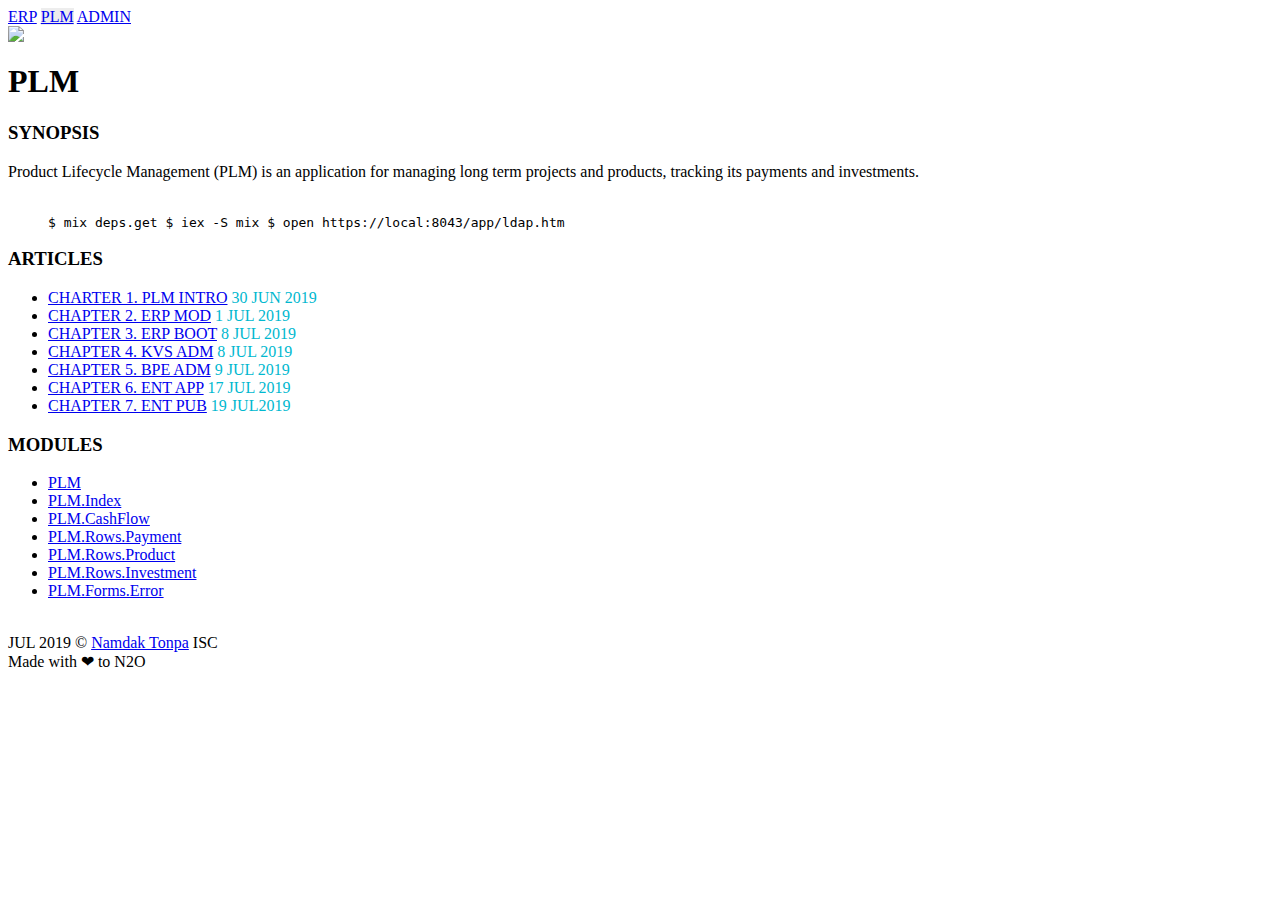
==== index.html @ c8fbf2cb "cleanup n2o.space" ====
<html><head><meta charset="utf-8" /><meta http-equiv="Content-Type" content="text/html; charset=utf-8" />
<meta name="viewport" content="width=device-width, initial-scale=1.0" /><meta name="description" content="" />
<meta name="author" content="Maxim Sokhatsky" /><title>PLM</title>
    <link rel="stylesheet" href="https://n2o.dev/blank.css" />
    <link rel="stylesheet" href="https://n2o.dev/zima.css" />
</head><body><nav>
        <a href="https://erp.uno">ERP</a>
        <a href="https://plm.erp.uno" style="background:#ededed;">PLM</a>
        <a href="https://plm-2.erp.uno:8043/app/ldap.htm">ADMIN</a>
    </nav><header>
         <a href="https://github.com/erpuno/plm"><img src="https://avatars2.githubusercontent.com/u/45430889?s=200" /></a>
        <h1>PLM</h1>
    </header><aside>
        <article>
            <section>
                <h3>SYNOPSIS</h3>
                <div>Product Lifecycle Management (PLM) is an application
                     for managing long term projects and products, tracking
                     its payments and investments.</div><br/>
<figure><code> $ mix deps.get
 $ iex -S mix
 $ open https://local:8043/app/ldap.htm</code></figure>
            </section>
            <section>
                <h3>ARTICLES</h3>
                <div>
        <ul><li><a href="man/bg/1.htm">CHARTER 1. PLM INTRO</a> <font class="desk" color="#00b8cf">30 JUN 2019</font> </li>
            <li><a href="man/bg/2.htm">CHAPTER 2. ERP MOD</a> <font class="desk" color="#00b8cf">1 JUL 2019</font></li>
            <li><a href="man/bg/3.htm">CHAPTER 3. ERP BOOT</a> <font class="desk" color="#00b8cf">8 JUL 2019</font></li>
            <li><a href="man/bg/4.htm">CHAPTER 4. KVS ADM</a> <font class="desk" color="#00b8cf">8 JUL 2019</font></li>
            <li><a href="man/bg/5.htm">CHAPTER 5. BPE ADM</a> <font class="desk" color="#00b8cf">9 JUL 2019</font></li>
            <li><a href="man/bg/6.htm">CHAPTER 6. ENT APP</a> <font class="desk" color="#00b8cf">17 JUL 2019</font></li>
            <li><a href="man/bg/7.htm">CHAPTER 7. ENT PUB</a> <font class="desk" color="#00b8cf">19 JUL2019</font></li>
            </ul>
                </div>
            </section>
            <section>
            <h3>MODULES</h3>
            <div><ul><li><a href="doc/PLM.html">PLM</a></li><li><a href="doc/PLM.Index.html">PLM.Index</a></li><li><a href="doc/PLM.CashFlow.html">PLM.CashFlow</a></li><li><a href="doc/PLM.Rows.Payment.html">PLM.Rows.Payment</a></li><li><a href="doc/PLM.Rows.Product.html">PLM.Rows.Product</a></li><li><a href="doc/PLM.Rows.Investment.html">PLM.Rows.Investment</a></li><li><a href="doc/PLM.Forms.Error.html">PLM.Forms.Error</a></li></ul></div>
            <br />
            <div>
                JUL 2019 © <a href="https://github.com/5HT">Namdak Tonpa</a> ISC
            </div>
            </section>
        <section>
    </section>
        </article>
    </aside><main>
</main><footer>
    Made with <span class="heart">❤</span> to N2O
</footer></body></html>
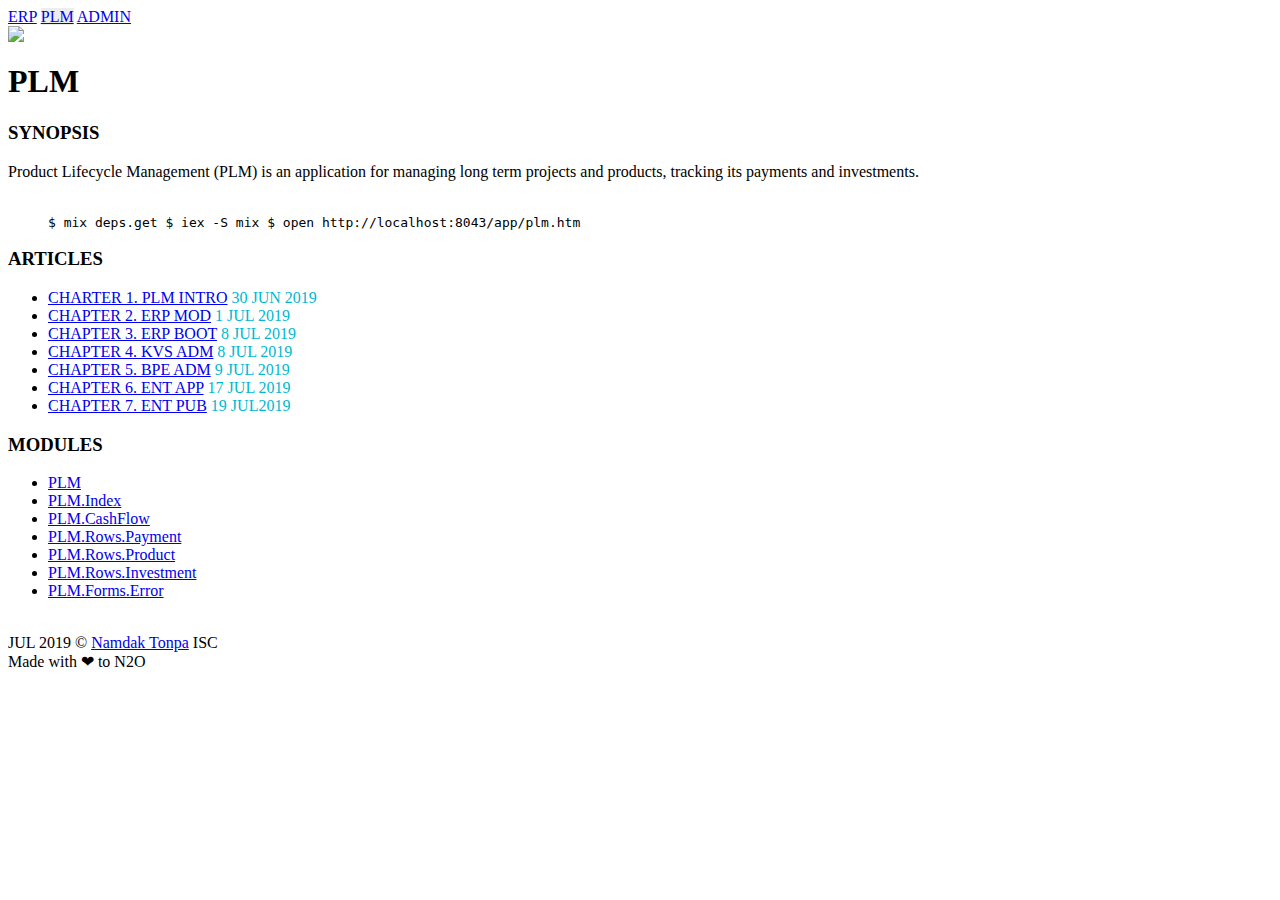
==== commit f15e464d: "Update index.html" ====
--- a/index.html
+++ b/index.html
@@ -6,9 +6,9 @@
 </head><body><nav>
         <a href="https://erp.uno">ERP</a>
         <a href="https://plm.erp.uno" style="background:#ededed;">PLM</a>
-        <a href="https://plm-2.erp.uno:8043/app/ldap.htm">ADMIN</a>
+        <a href="http://localhost:8043/app/plm.htm">ADMIN</a>
     </nav><header>
-         <a href="https://github.com/erpuno/plm"><img src="https://avatars2.githubusercontent.com/u/45430889?s=200" /></a>
+         <a href="https://github.com/erpuno/plm"><img src="https://crm.erp.uno/img/logo.svg" /></a>
         <h1>PLM</h1>
     </header><aside>
         <article>
@@ -19,7 +19,7 @@
                      its payments and investments.</div><br/>
 <figure><code> $ mix deps.get
  $ iex -S mix
- $ open https://local:8043/app/ldap.htm</code></figure>
+ $ open http://localhost:8043/app/plm.htm</code></figure>
             </section>
             <section>
                 <h3>ARTICLES</h3>
@@ -48,4 +48,4 @@
     </aside><main>
 </main><footer>
     Made with <span class="heart">❤</span> to N2O
-</footer></body></html>+</footer></body></html>
